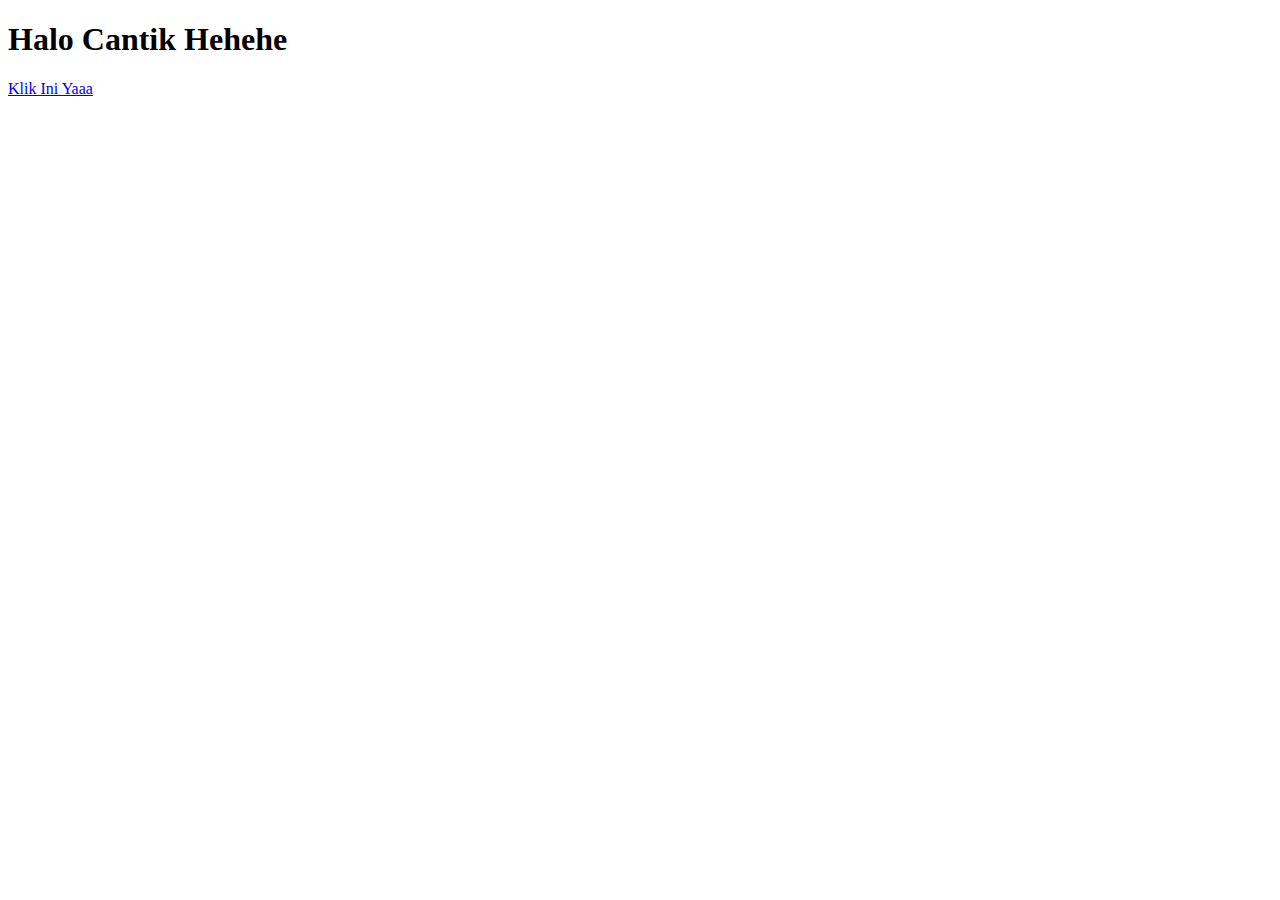
==== index.html @ e8757764 "Add files via upload" ====
<!DOCTYPE html>
<html lang="en">
    <head>
        <meta charset="UTF-8">
        <meta name="viewport" content="width-device-width, initial-scale=1.0">
        <title> Aku buat sendiri</title>
        <link rel="stylesheet" href="style.css">
    </head>
    <body>
        <h1>Halo Cantik Hehehe</h1>
        <p>
            <a href="halaman.html">Klik Ini Yaaa</a>
        </p>

    </body>
</html>
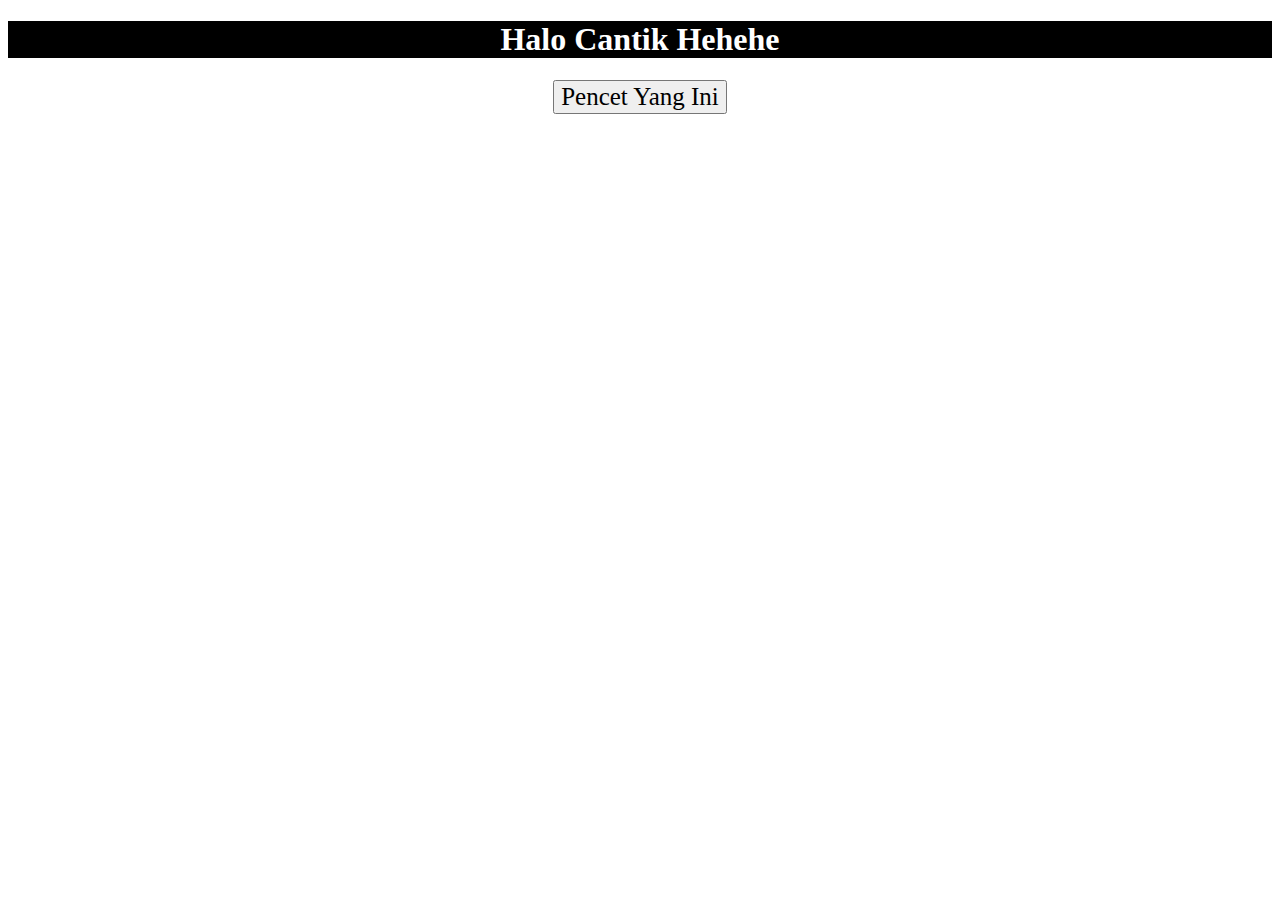
==== commit 02a77ff9: "Update index.html" ====
--- a/index.html
+++ b/index.html
@@ -9,8 +9,8 @@
     <body>
         <h1>Halo Cantik Hehehe</h1>
         <p>
-            <a href="halaman.html">Klik Ini Yaaa</a>
+            <a href="halaman.html"><button id="halaman.html"> Pencet Yang Ini</button></a>
         </p>
 
     </body>
-</html>+</html>
--- a/style.css
+++ b/style.css
@@ -0,0 +1,16 @@
+h1{
+    background-color: rgb(0, 0, 0); color: rgb(255, 255, 255);
+    text-align: center;
+}
+p {
+    text-align: center; 
+    
+}
+p a {
+    text-align: center;
+}
+p a button {
+    text-align: center; 
+    font-size: 25px;
+    font-family: 'Times New Roman', Times, serif;
+}
